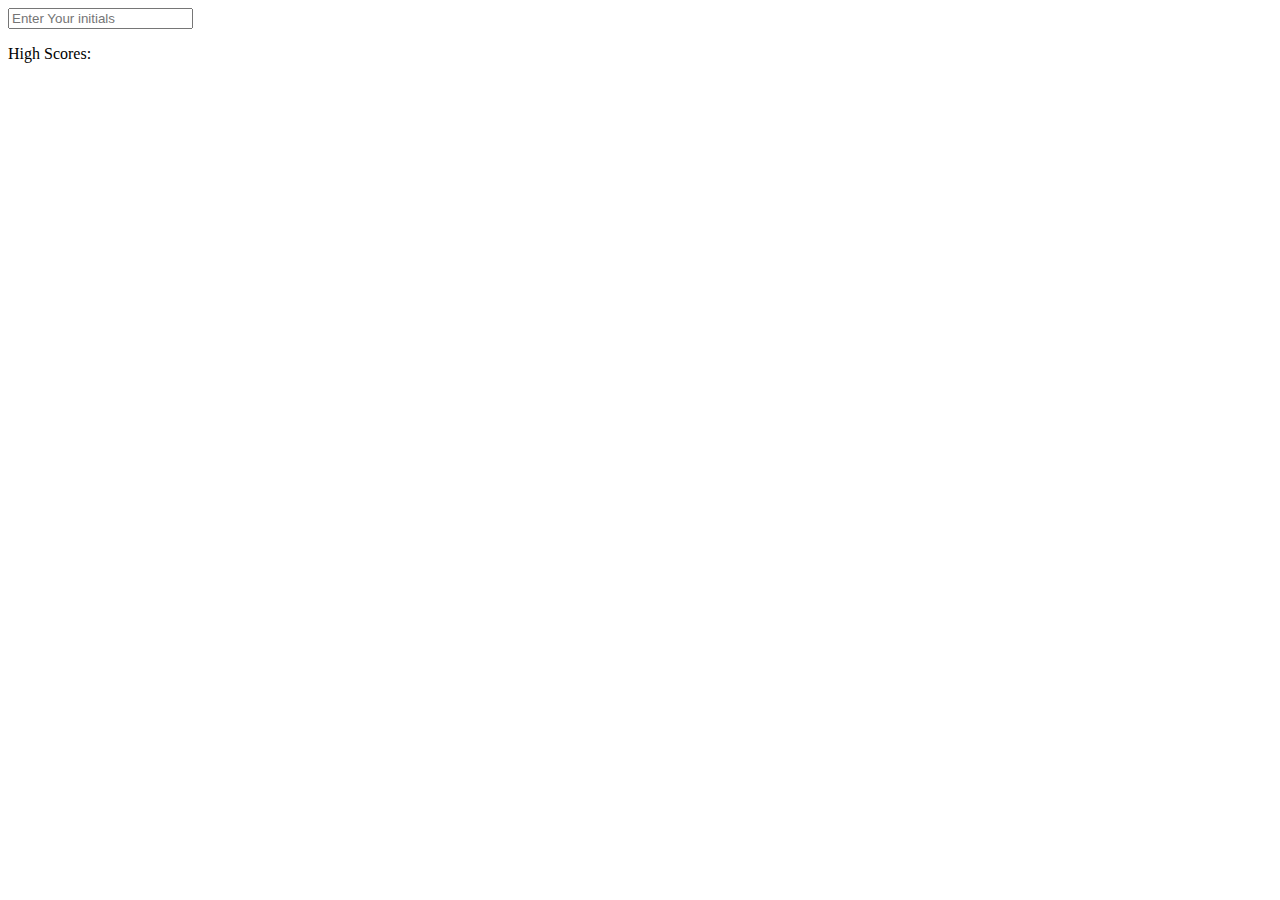
==== highscore.html @ 8c97fdc3 "Forgot if I pushed this version, pushing again" ====
<!DOCTYPE html>
<html lang="en">

<head>
    <meta charset="UTF-8">
    <meta name="viewport" content="width=device-width, initial-scale=1.0">
    <link rel="stylesheet" href="./style.css">
    <title>HighScores</title>
</head>

<body>

    <div class="high-scope-page">

        <form id="high-score-form">
            
            <input type="text" placeholder="Enter Your initials" id="high-score" />

        </form>
        <p>High Scores:</p>
        <ul id="scores"></ul>


    </div>
    <script src="./score.js"></script>

</body>

</html>
---- style.css ----
.hide {


    display: none;
}

.high-score-page {


background-color:blue;

}
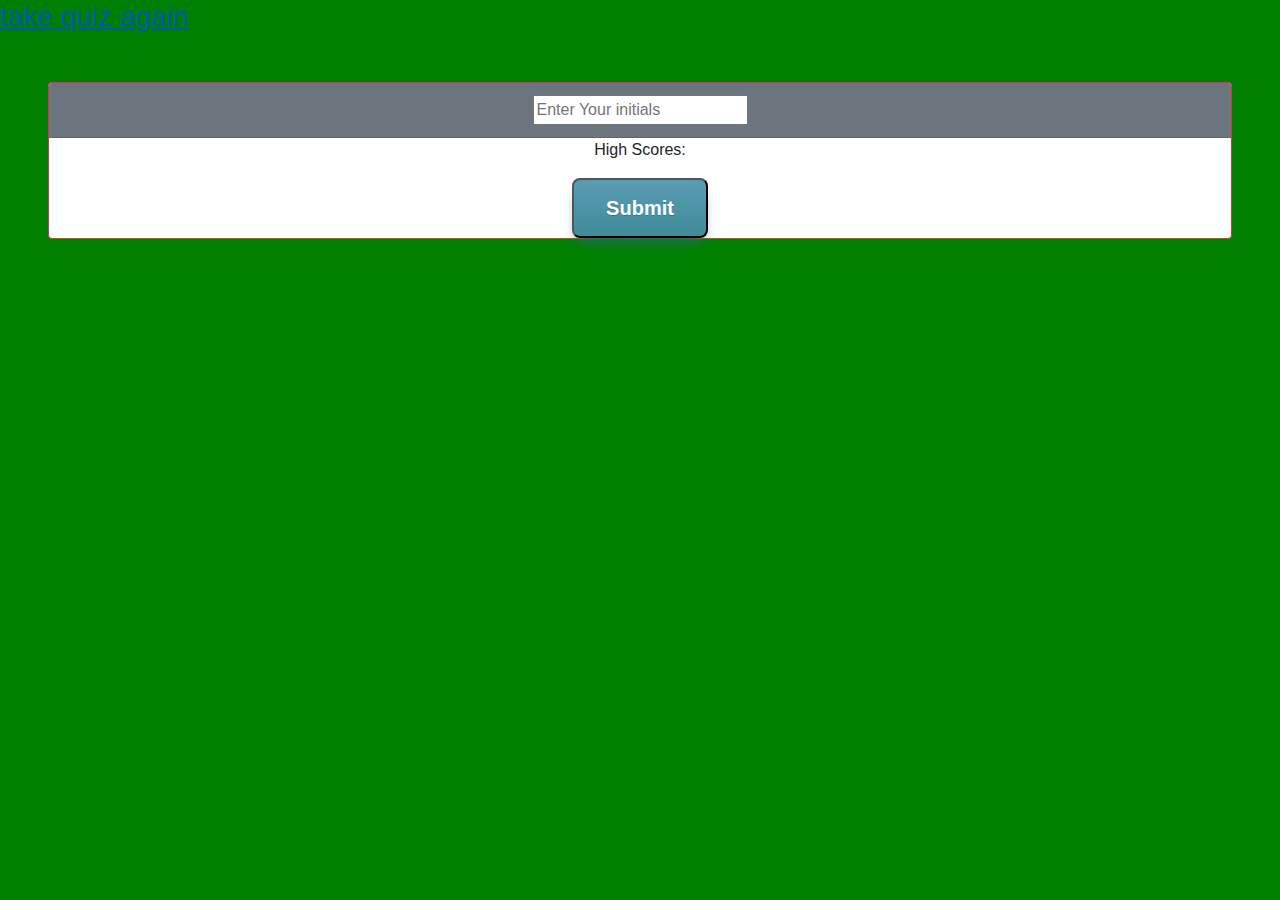
==== commit 1d3c13ef: "Added more functionality to Scores and added color" ====
--- a/highscore.html
+++ b/highscore.html
@@ -4,26 +4,37 @@
 <head>
     <meta charset="UTF-8">
     <meta name="viewport" content="width=device-width, initial-scale=1.0">
+
+    <title>HighScores</title>
+    <link rel="stylesheet" href="https://stackpath.bootstrapcdn.com/bootstrap/4.4.1/css/bootstrap.min.css"
+        integrity="sha384-Vkoo8x4CGsO3+Hhxv8T/Q5PaXtkKtu6ug5TOeNV6gBiFeWPGFN9MuhOf23Q9Ifjh" crossorigin="anonymous">
     <link rel="stylesheet" href="./style.css">
-    <title>HighScores</title>
 </head>
 
+
 <body>
+    <header>
+        <a href="./index.html">
+            <h3>take quiz again</h3>
+        </a>
+    </header>
 
-    <div class="high-scope-page">
+    <div class="card border border-danger m-5 text-center">
+        <div class="high-scope-page">
 
-        <form id="high-score-form">
-            
-            <input type="text" placeholder="Enter Your initials" id="high-score" />
+            <form id="high-score-form" class="card-header bg-secondary">
 
-        </form>
-        <p>High Scores:</p>
-        <ul id="scores"></ul>
+                <input type="text" placeholder="Enter Your initials" id="high-score" />
 
+            </form>
+            <p>High Scores:</p>
+            <ul id="scores"></ul>
+            <button id="submitHighScore">Submit</button>
+
+        </div>
+        <script src="./highscore.js"></script>
 
     </div>
-    <script src="./score.js"></script>
-
 </body>
 
 </html>--- a/style.css
+++ b/style.css
@@ -3,10 +3,46 @@
 
     display: none;
 }
+body {
 
-.high-score-page {
+	background-color: green;
+}
 
+#questions {
+	display: flex;
+	flex-direction: column;
+}
 
-background-color:blue;
+button {
+	box-shadow: 0px 10px 14px -7px #276873;
+	background:linear-gradient(to bottom, #599bb3 5%, #408c99 100%);
+	background-color:#599bb3;
+	border-radius:8px;
+	display:inline-block;
+	cursor:pointer;
+	color:#ffffff;
+	font-family:Arial;
+	font-size:20px;
+	font-weight:bold;
+	padding:13px 32px;
+	text-decoration:none;
+    text-shadow:0px 1px 0px #3d768a;
+}
+button:hover {
+	background:linear-gradient(to bottom, #408c99 5%, #599bb3 100%);
+	background-color:#408c99;
+}
+button:active {
+	position:relative;
+	top:1px;
+}
+li {
 
+	list-style:none
+}
+
+a {
+
+	color:white;
+	
 }